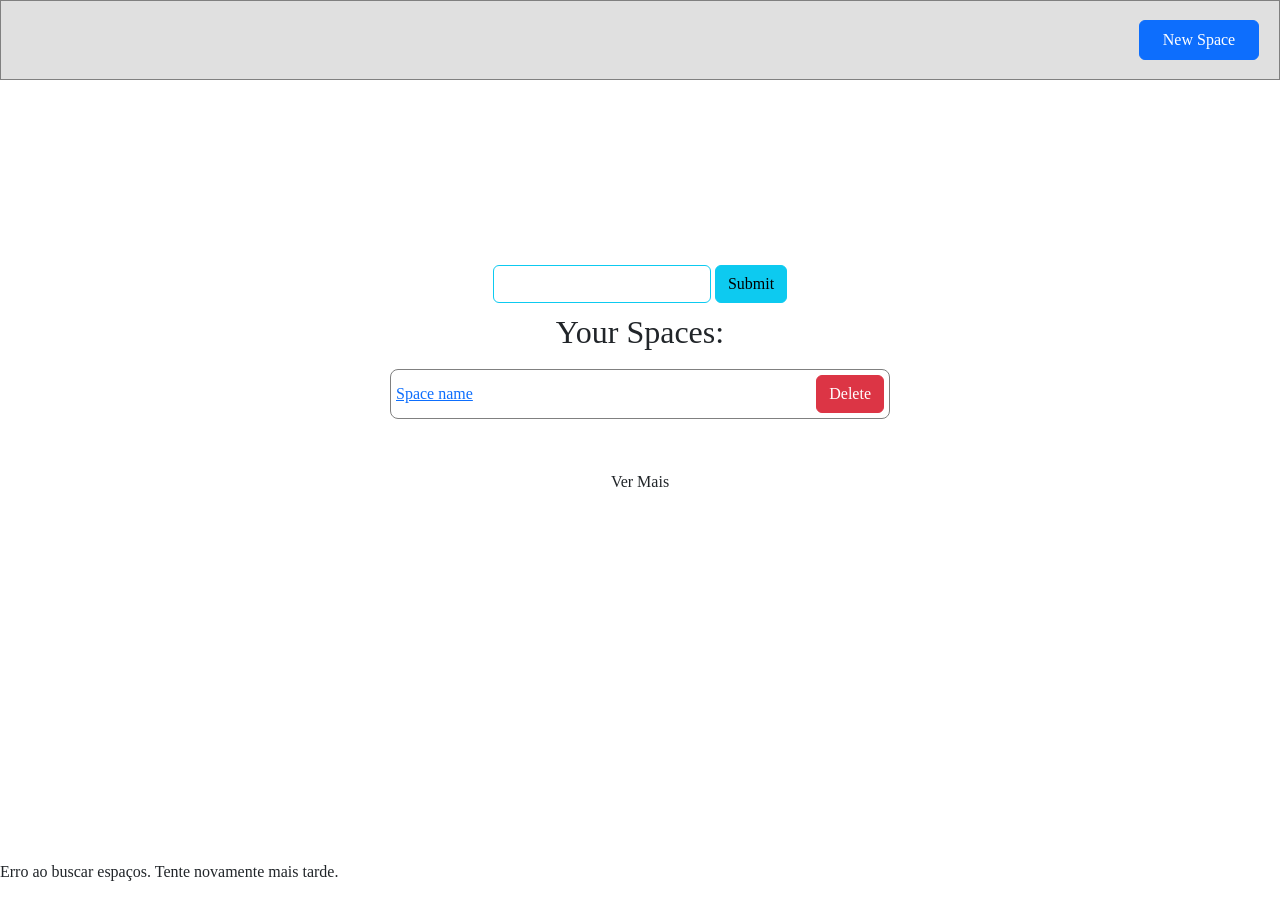
==== front-end/home.html @ 886ba60e "a" ====
<!DOCTYPE html>
<html lang="en">
<head>
    <meta charset="UTF-8">
    <meta name="viewport" content="width=device-width, initial-scale=1.0">
    <link rel="stylesheet" href="css/home.css">
    <title>Spaces</title>
    <link href="https://cdn.jsdelivr.net/npm/bootstrap@5.3.3/dist/css/bootstrap.min.css" rel="stylesheet" integrity="sha384-QWTKZyjpPEjISv5WaRU9OFeRpok6YctnYmDr5pNlyT2bRjXh0JMhjY6hW+ALEwIH" crossorigin="anonymous">
</head>
<body style="display: flex; flex-direction: column; justify-content: space-between; min-height: 100vh;">
    <header class="header">
        <button class="button btn btn-primary" type="button" data-bs-toggle="modal" data-bs-target="#NewSpace">New Space</button>
    </header>
    <main style="display: flex; flex-direction: column; justify-content: center; align-items: center; height: 100%; margin: 10px; gap: 10px">
        <div>
            <input type="text" class="btn btn-outline-info" id="searchInput">
            <input type="submit" class="btn btn-info" onclick="searchSpaces()">
        </div>
        <h2>Your Spaces:</h2>
        <div class="block">
            <a href="./space.html">
                    Space name
            </a>
            <button class="btn btn-danger">
                Delete
            </button>
        </div>
        <br>
        <button class="btn">Ver Mais</button>
    </main>
    <div></div>

    <div class="modal fade" id="NewSpace" tabindex="-1" aria-hidden="true">
      <div class="modal-dialog">
        <div class="modal-content">
          <div class="modal-header">
            <h1 class="modal-title fs-5" id="a">New Space</h1>
            <button type="button" class="btn-close" data-bs-dismiss="modal" aria-label="Close"></button>
          </div>
          <div class="modal-body">
            <form>
              <div class="mb-3">
                <label for="name" class="col-form-label">Name:</label>
                <input type="text" class="form-control" id="name">
              </div>
            </form>
          </div>
          <div class="modal-footer">
            <button type="button" class="btn btn-secondary" data-bs-dismiss="modal">Close</button>
            <button type="button" class="btn btn-primary" onclick="postSpace()">Create Space</button>
          </div>
        </div>
      </div>
    </div>
    <script>
      async function searchSpaces() {
        const search = document.getElementById("searchInput").value;
        const url = search ? `http://localhost:8080/spaces?query=${encodeURIComponent(search)}` : "http://localhost:8080/spaces";
        const token = sessionStorage.getItem("token");
    
        const header = new Headers();
        header.append("Authorization", "Bearer " + token);
    
        try {
          const response = await fetch(url, {
            method: 'GET',
            headers: header,
          });
    
          if (!response.ok) {
            throw new Error(`Erro na requisição: ${response.statusText}`);
            console.log("REQUISIÇÃO nao OK")
          } else {
            console.log("REQUISIÇÃO OK")
          }
    
          const spacesDto = await response.json();
          const spaces = spacesDto.Spaces;
          console.log("Espaços " + spaces)
    
          if (spaces.length > 0) {
            spaces.forEach(space => {
              const div = document.createElement('div');
              div.classList.add('block');
    
              const link = document.createElement('a');
              link.href = './space.html';
              link.textContent = space.name;
    
              div.appendChild(link);
    
              const button = document.createElement('button');
              button.classList.add('btn', 'btn-danger');
              button.textContent = 'Delete';
    
              button.addEventListener('click', () => {
                console.log(`Deletando espaço: ${space.name}`);
              });
    
              div.appendChild(button);
              document.body.appendChild(div);
            });
          } else {
            const message = document.createElement('p');
            message.textContent = "Nenhum espaço encontrado.";
            document.body.appendChild(message);
          }
        } catch (error) {
          console.error('Erro ao buscar espaços:', error);
          const errorMessage = document.createElement('p');
          errorMessage.textContent = 'Erro ao buscar espaços. Tente novamente mais tarde.';
          document.body.appendChild(errorMessage);
        }
      }
      async function postSpace(){

        const spaceName = document.getElementById("name").value;

        const spaceData = {
            name: spaceName,
        };
        const token = sessionStorage.getItem("token");
    
        const header = new Headers();
        header.append("Authorization", "Bearer " + token);
        header.append('Content-Type','application/json');

        try {
          const response = await fetch('http://localhost:8080/spaces', {
            method: 'POST',
            headers: header,
            body: JSON.stringify(spaceData)

          });
          if (!response.ok) {
              const errorMessage = await response.text();
              alert(errorMessage);
              return;
            }
            
            const result = await response.text();
            alert(result);
      }catch(error){
        console.log(error)
      }
      }
      window.onload = async function() {
        await searchSpaces();
      };
      </script>    
    <script src="https://cdn.jsdelivr.net/npm/bootstrap@5.3.3/dist/js/bootstrap.bundle.min.js" integrity="sha384-YvpcrYf0tY3lHB60NNkmXc5s9fDVZLESaAA55NDzOxhy9GkcIdslK1eN7N6jIeHz" crossorigin="anonymous"></script>
</body>
</html>
---- front-end/css/home.css ----
*
{
    padding: 0;
    margin: 0;
    font-family:Cambria, Cochin, Georgia, Times, 'Times New Roman', serif;
}
.header
{
    display: flex;
    flex-direction: column;
    align-items: center;
    justify-content: center;
    height: 80px;
    width: 100%;
    background-color: #e0e0e0;
    border: #808080, solid, 1px;
}
.block
{
    display: flex;
    align-items: center;
    justify-content: space-between;
    border: #808080, solid, 1px;
    height: 50px;
    width: 500px;
    font-size: medium;
    padding: 5px;
    border-radius: 8px;
}
.button
{
    display: flex;
    align-self: flex-end;
    justify-content: center;
    align-items: center;
    height: 40px;
    width: 120px;
    background-color: #c0c000;
    font-size: medium;
    font-weight: 500;
    margin-right: 20px;
}
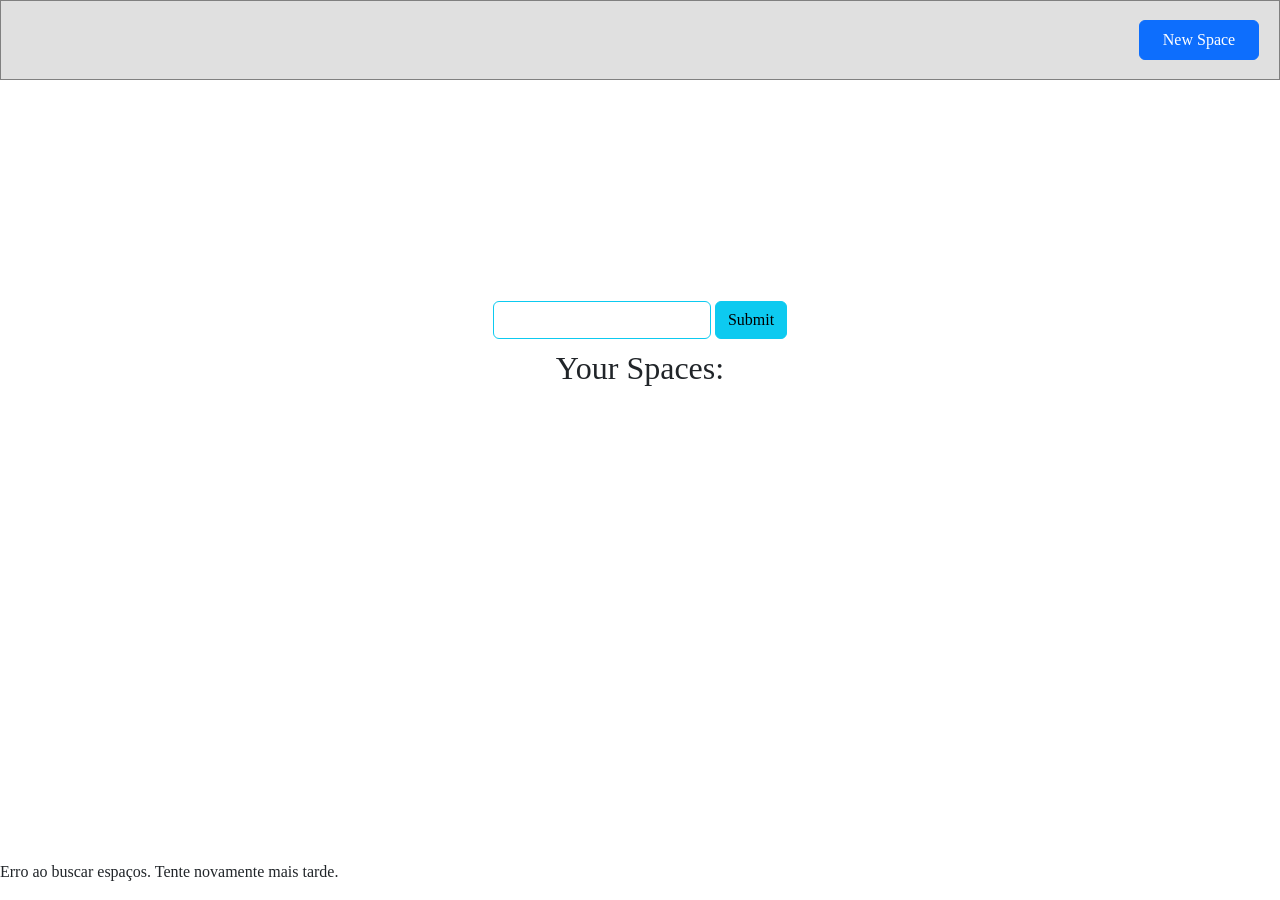
==== commit db6567c5: "a" ====
--- a/front-end/home.html
+++ b/front-end/home.html
@@ -11,43 +11,34 @@
     <header class="header">
         <button class="button btn btn-primary" type="button" data-bs-toggle="modal" data-bs-target="#NewSpace">New Space</button>
     </header>
-    <main style="display: flex; flex-direction: column; justify-content: center; align-items: center; height: 100%; margin: 10px; gap: 10px">
+    <main id="main" style="display: flex; flex-direction: column; justify-content: center; align-items: center; height: 100%; margin: 10px; gap: 10px">
         <div>
             <input type="text" class="btn btn-outline-info" id="searchInput">
             <input type="submit" class="btn btn-info" onclick="searchSpaces()">
         </div>
         <h2>Your Spaces:</h2>
-        <div class="block">
-            <a href="./space.html">
-                    Space name
-            </a>
-            <button class="btn btn-danger">
-                Delete
-            </button>
-        </div>
         <br>
-        <button class="btn">Ver Mais</button>
-    </main>
-    <div></div>
-
-    <div class="modal fade" id="NewSpace" tabindex="-1" aria-hidden="true">
-      <div class="modal-dialog">
-        <div class="modal-content">
-          <div class="modal-header">
-            <h1 class="modal-title fs-5" id="a">New Space</h1>
-            <button type="button" class="btn-close" data-bs-dismiss="modal" aria-label="Close"></button>
-          </div>
-          <div class="modal-body">
-            <form>
-              <div class="mb-3">
-                <label for="name" class="col-form-label">Name:</label>
-                <input type="text" class="form-control" id="name">
-              </div>
-            </form>
-          </div>
-          <div class="modal-footer">
-            <button type="button" class="btn btn-secondary" data-bs-dismiss="modal">Close</button>
-            <button type="button" class="btn btn-primary" onclick="postSpace()">Create Space</button>
+      </main>
+      <div></div>
+      
+      <div class="modal fade" id="NewSpace" tabindex="-1" aria-hidden="true">
+        <div class="modal-dialog">
+          <div class="modal-content">
+            <div class="modal-header">
+              <h1 class="modal-title fs-5" id="a">New Space</h1>
+              <button type="button" class="btn-close" data-bs-dismiss="modal" aria-label="Close"></button>
+            </div>
+            <div class="modal-body">
+              <form>
+                <div class="mb-3">
+                  <label for="name" class="col-form-label">Name:</label>
+                  <input type="text" class="form-control" id="name">
+                </div>
+              </form>
+            </div>
+            <div class="modal-footer">
+              <button type="button" class="btn btn-secondary" data-bs-dismiss="modal">Close</button>
+              <button type="button" class="btn btn-primary" onclick="postSpace()">Create Space</button>
           </div>
         </div>
       </div>
@@ -57,60 +48,74 @@
         const search = document.getElementById("searchInput").value;
         const url = search ? `http://localhost:8080/spaces?query=${encodeURIComponent(search)}` : "http://localhost:8080/spaces";
         const token = sessionStorage.getItem("token");
-    
+        
         const header = new Headers();
         header.append("Authorization", "Bearer " + token);
-    
+        
+        const main = document.getElementById("main")
         try {
           const response = await fetch(url, {
             method: 'GET',
             headers: header,
           });
-    
+          
           if (!response.ok) {
             throw new Error(`Erro na requisição: ${response.statusText}`);
             console.log("REQUISIÇÃO nao OK")
           } else {
             console.log("REQUISIÇÃO OK")
           }
-    
+          
           const spacesDto = await response.json();
           const spaces = spacesDto.Spaces;
           console.log("Espaços " + spaces)
-    
+          
+          const block = document.getElementById("block");
+          
           if (spaces.length > 0) {
             spaces.forEach(space => {
               const div = document.createElement('div');
               div.classList.add('block');
-    
+              
               const link = document.createElement('a');
               link.href = './space.html';
               link.textContent = space.name;
-    
+              
               div.appendChild(link);
-    
+              
               const button = document.createElement('button');
               button.classList.add('btn', 'btn-danger');
               button.textContent = 'Delete';
-    
+              
               button.addEventListener('click', () => {
                 console.log(`Deletando espaço: ${space.name}`);
               });
-    
+              
               div.appendChild(button);
-              document.body.appendChild(div);
+              main.appendChild(div)
             });
+            
+            
           } else {
             const message = document.createElement('p');
             message.textContent = "Nenhum espaço encontrado.";
             document.body.appendChild(message);
           }
+          
+          const but = document.createElement('button');
+          but.classList.add('btn', 'btn');
+          but.textContent = 'Ver Mais';
+          
+          main.appendChild(but);
+          
         } catch (error) {
           console.error('Erro ao buscar espaços:', error);
           const errorMessage = document.createElement('p');
           errorMessage.textContent = 'Erro ao buscar espaços. Tente novamente mais tarde.';
           document.body.appendChild(errorMessage);
         }
+
+
       }
       async function postSpace(){
 
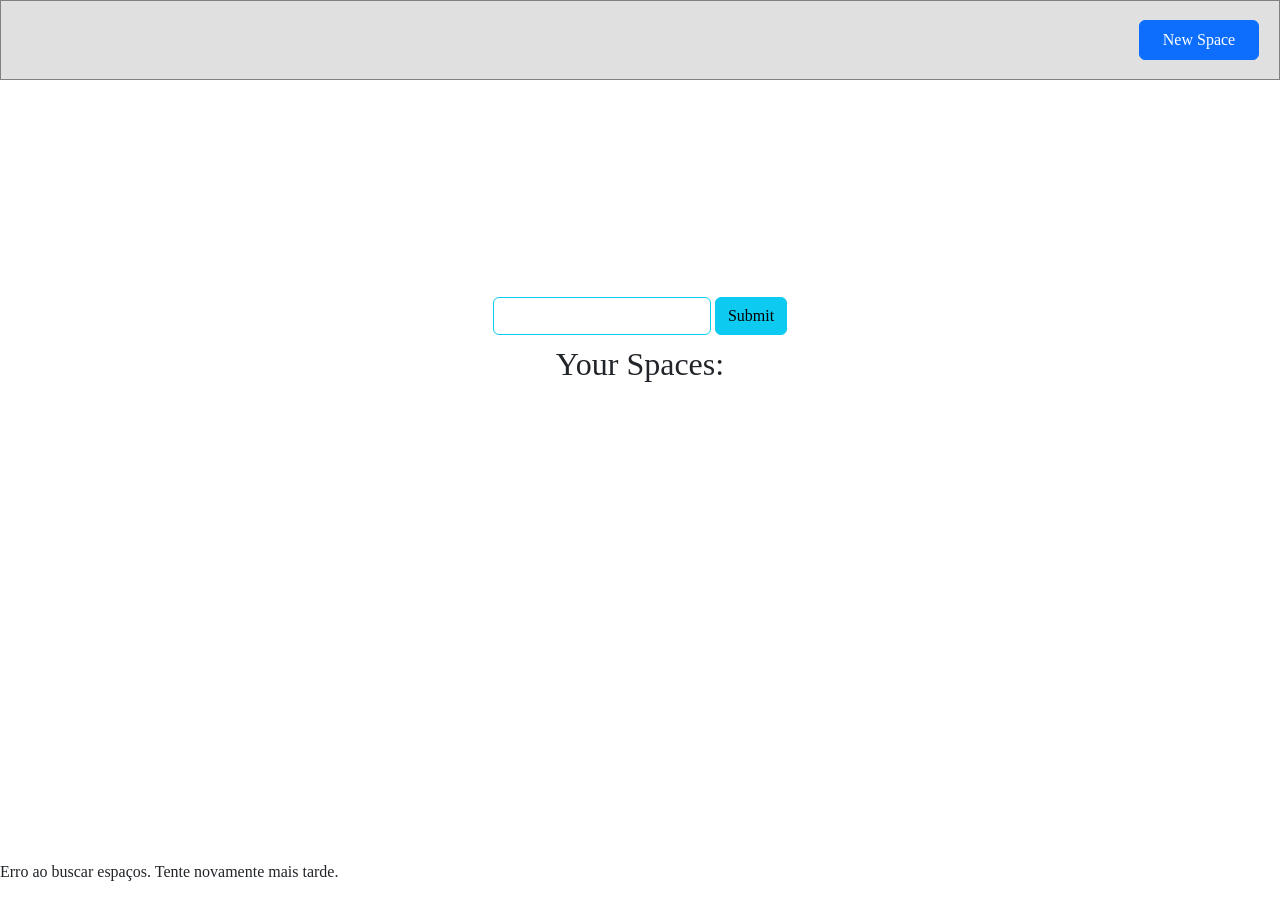
==== commit f957607b: "a" ====
--- a/front-end/home.html
+++ b/front-end/home.html
@@ -11,13 +11,15 @@
     <header class="header">
         <button class="button btn btn-primary" type="button" data-bs-toggle="modal" data-bs-target="#NewSpace">New Space</button>
     </header>
-    <main id="main" style="display: flex; flex-direction: column; justify-content: center; align-items: center; height: 100%; margin: 10px; gap: 10px">
+    <main style="display: flex; flex-direction: column; justify-content: center; align-items: center; height: 100%; margin: 10px; gap: 10px">
         <div>
             <input type="text" class="btn btn-outline-info" id="searchInput">
             <input type="submit" class="btn btn-info" onclick="searchSpaces()">
         </div>
         <h2>Your Spaces:</h2>
         <br>
+        <div id="main">
+        </div>
       </main>
       <div></div>
       
@@ -46,14 +48,17 @@
     <script>
       async function searchSpaces() {
         const search = document.getElementById("searchInput").value;
-        const url = search ? `http://localhost:8080/spaces?query=${encodeURIComponent(search)}` : "http://localhost:8080/spaces";
+        const url = search ? `http://localhost:8080/spaces?name=${search}` : "http://localhost:8080/spaces";
+        console.log('SEARCH: ', search)
+
         const token = sessionStorage.getItem("token");
-        
         const header = new Headers();
         header.append("Authorization", "Bearer " + token);
         
         const main = document.getElementById("main")
         try {
+          main.innerHTML = '';
+          
           const response = await fetch(url, {
             method: 'GET',
             headers: header,
@@ -61,10 +66,7 @@
           
           if (!response.ok) {
             throw new Error(`Erro na requisição: ${response.statusText}`);
-            console.log("REQUISIÇÃO nao OK")
-          } else {
-            console.log("REQUISIÇÃO OK")
-          }
+          } 
           
           const spacesDto = await response.json();
           const spaces = spacesDto.Spaces;
@@ -87,11 +89,19 @@
               button.classList.add('btn', 'btn-danger');
               button.textContent = 'Delete';
               
-              button.addEventListener('click', () => {
+              button.addEventListener('click', async () => {
                 console.log(`Deletando espaço: ${space.name}`);
+                const response = await fetch('http://localhost:8080/spaces/' + space.id, {
+                  method: 'DELETE',
+                  headers: header,
+                });
+                location.reload()
               });
-              
-              div.appendChild(button);
+
+              if(space.adm){
+                div.appendChild(button);
+              }
+
               main.appendChild(div)
             });
             
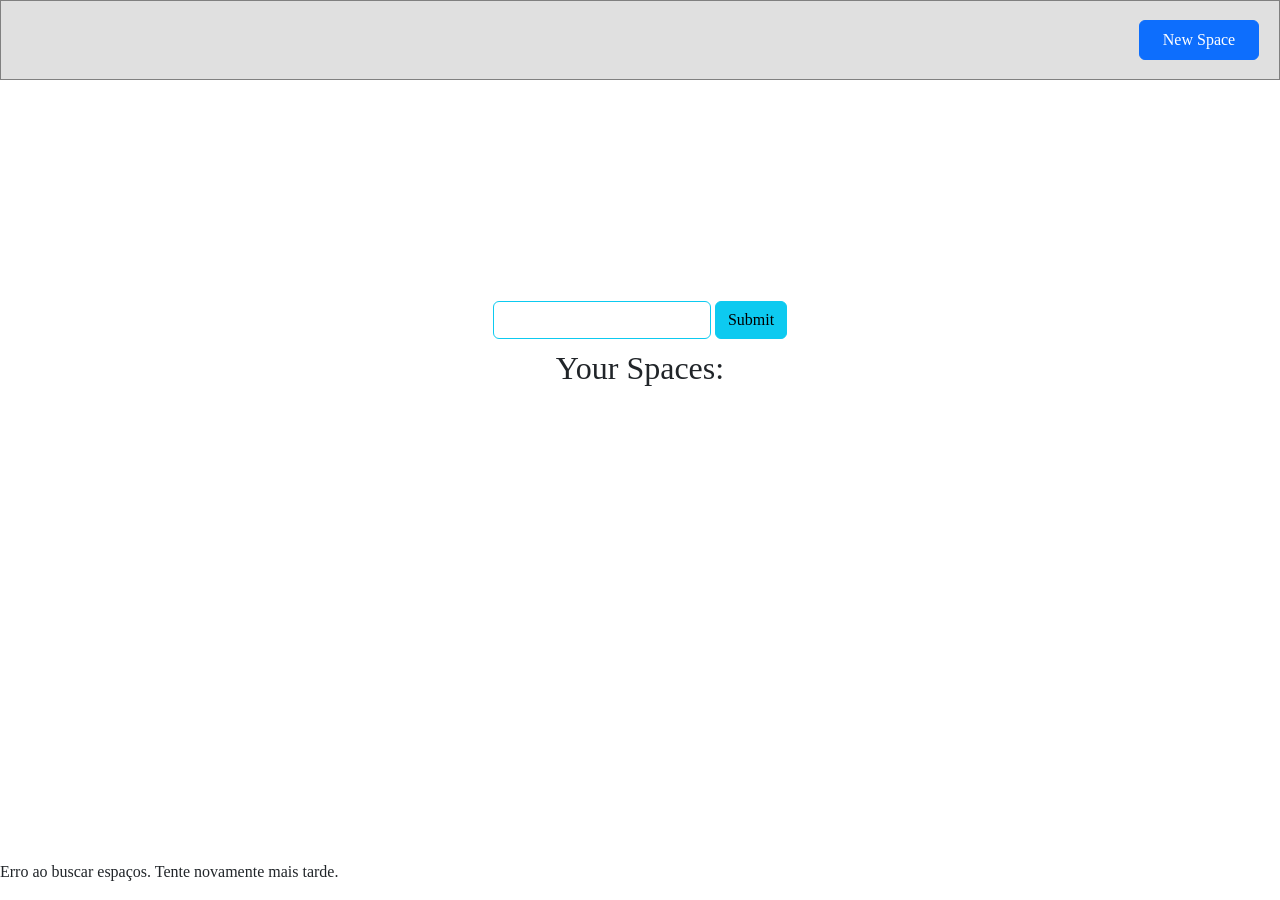
==== commit 3caca19e: "delete question e post answer adicionadas" ====
--- a/front-end/home.html
+++ b/front-end/home.html
@@ -11,15 +11,13 @@
     <header class="header">
         <button class="button btn btn-primary" type="button" data-bs-toggle="modal" data-bs-target="#NewSpace">New Space</button>
     </header>
-    <main style="display: flex; flex-direction: column; justify-content: center; align-items: center; height: 100%; margin: 10px; gap: 10px">
+    <main id="main" style="display: flex; flex-direction: column; justify-content: center; align-items: center; height: 100%; margin: 10px; gap: 10px">
         <div>
             <input type="text" class="btn btn-outline-info" id="searchInput">
             <input type="submit" class="btn btn-info" onclick="searchSpaces()">
         </div>
         <h2>Your Spaces:</h2>
         <br>
-        <div id="main">
-        </div>
       </main>
       <div></div>
       
@@ -48,17 +46,14 @@
     <script>
       async function searchSpaces() {
         const search = document.getElementById("searchInput").value;
-        const url = search ? `http://localhost:8080/spaces?name=${search}` : "http://localhost:8080/spaces";
-        console.log('SEARCH: ', search)
-
+        const url = search ? `http://localhost:8080/spaces?query=${encodeURIComponent(search)}` : "http://localhost:8080/spaces";
         const token = sessionStorage.getItem("token");
+        
         const header = new Headers();
         header.append("Authorization", "Bearer " + token);
         
         const main = document.getElementById("main")
         try {
-          main.innerHTML = '';
-          
           const response = await fetch(url, {
             method: 'GET',
             headers: header,
@@ -66,11 +61,13 @@
           
           if (!response.ok) {
             throw new Error(`Erro na requisição: ${response.statusText}`);
-          } 
+            console.log("REQUISIÇÃO nao OK")
+          } else {
+            console.log("REQUISIÇÃO OK")
+          }
           
           const spacesDto = await response.json();
           const spaces = spacesDto.Spaces;
-          console.log("Espaços " + spaces)
           
           const block = document.getElementById("block");
           
@@ -80,7 +77,7 @@
               div.classList.add('block');
               
               const link = document.createElement('a');
-              link.href = './space.html';
+              link.href = `./space.html?id=${space.id}&name=${encodeURIComponent(space.name)}`
               link.textContent = space.name;
               
               div.appendChild(link);
@@ -89,19 +86,11 @@
               button.classList.add('btn', 'btn-danger');
               button.textContent = 'Delete';
               
-              button.addEventListener('click', async () => {
+              button.addEventListener('click', () => {
                 console.log(`Deletando espaço: ${space.name}`);
-                const response = await fetch('http://localhost:8080/spaces/' + space.id, {
-                  method: 'DELETE',
-                  headers: header,
-                });
-                location.reload()
               });
-
-              if(space.adm){
-                div.appendChild(button);
-              }
-
+              
+              div.appendChild(button);
               main.appendChild(div)
             });
             
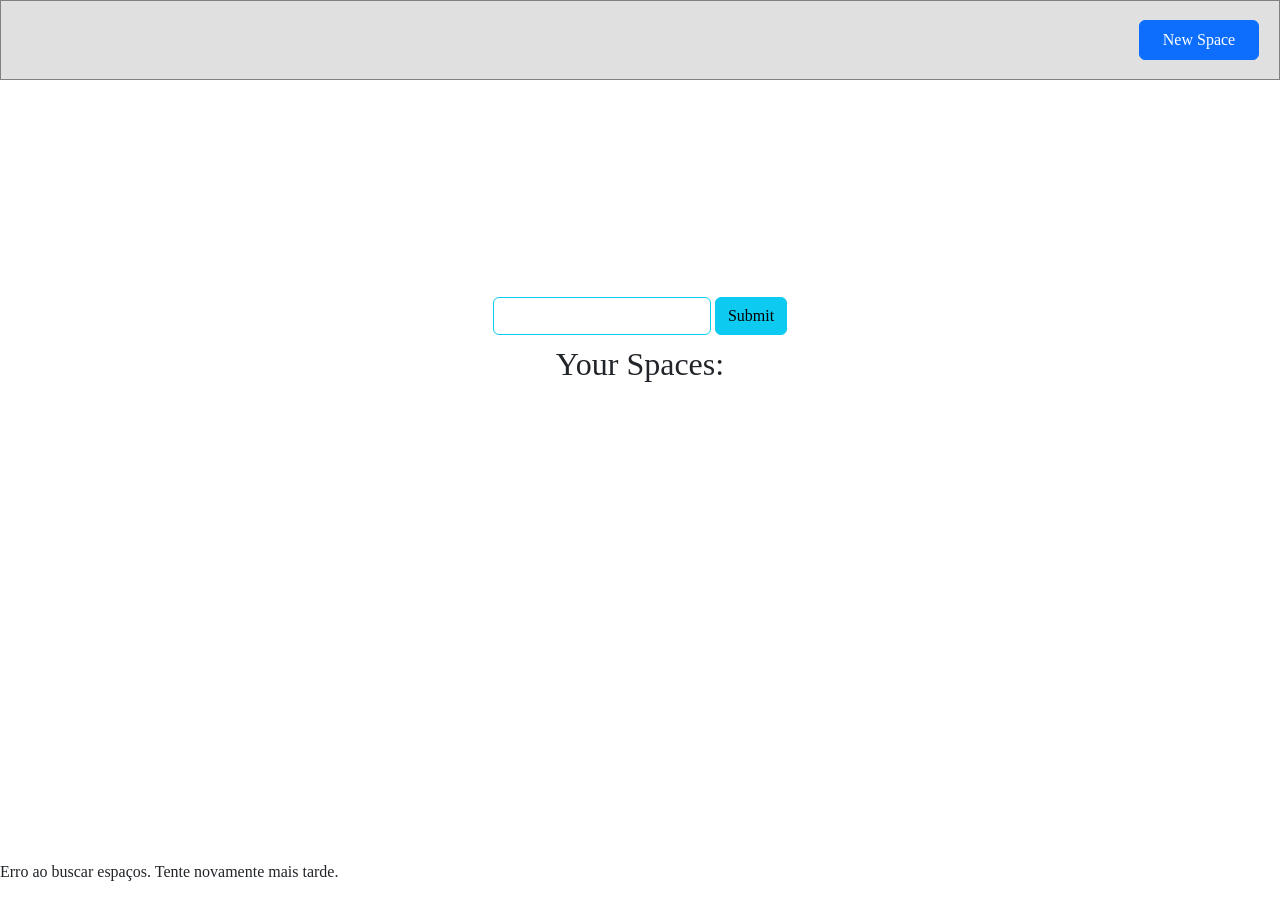
==== commit 2a5c84aa: "a" ====
--- a/front-end/home.html
+++ b/front-end/home.html
@@ -11,13 +11,15 @@
     <header class="header">
         <button class="button btn btn-primary" type="button" data-bs-toggle="modal" data-bs-target="#NewSpace">New Space</button>
     </header>
-    <main id="main" style="display: flex; flex-direction: column; justify-content: center; align-items: center; height: 100%; margin: 10px; gap: 10px">
+    <main style="display: flex; flex-direction: column; justify-content: center; align-items: center; height: 100%; margin: 10px; gap: 10px">
         <div>
             <input type="text" class="btn btn-outline-info" id="searchInput">
             <input type="submit" class="btn btn-info" onclick="searchSpaces()">
         </div>
         <h2>Your Spaces:</h2>
         <br>
+        <div id="main">
+        </div>
       </main>
       <div></div>
       
@@ -46,14 +48,17 @@
     <script>
       async function searchSpaces() {
         const search = document.getElementById("searchInput").value;
-        const url = search ? `http://localhost:8080/spaces?query=${encodeURIComponent(search)}` : "http://localhost:8080/spaces";
+        const url = search ? `http://localhost:8080/spaces?name=${search}` : "http://localhost:8080/spaces";
+        console.log('SEARCH: ', search)
+
         const token = sessionStorage.getItem("token");
-        
         const header = new Headers();
         header.append("Authorization", "Bearer " + token);
         
         const main = document.getElementById("main")
         try {
+          main.innerHTML = '';
+          
           const response = await fetch(url, {
             method: 'GET',
             headers: header,
@@ -61,10 +66,7 @@
           
           if (!response.ok) {
             throw new Error(`Erro na requisição: ${response.statusText}`);
-            console.log("REQUISIÇÃO nao OK")
-          } else {
-            console.log("REQUISIÇÃO OK")
-          }
+          } 
           
           const spacesDto = await response.json();
           const spaces = spacesDto.Spaces;
@@ -86,11 +88,19 @@
               button.classList.add('btn', 'btn-danger');
               button.textContent = 'Delete';
               
-              button.addEventListener('click', () => {
+              button.addEventListener('click', async () => {
                 console.log(`Deletando espaço: ${space.name}`);
+                const response = await fetch('http://localhost:8080/spaces/' + space.id, {
+                  method: 'DELETE',
+                  headers: header,
+                });
+                location.reload()
               });
-              
-              div.appendChild(button);
+
+              if(space.adm){
+                div.appendChild(button);
+              }
+
               main.appendChild(div)
             });
             
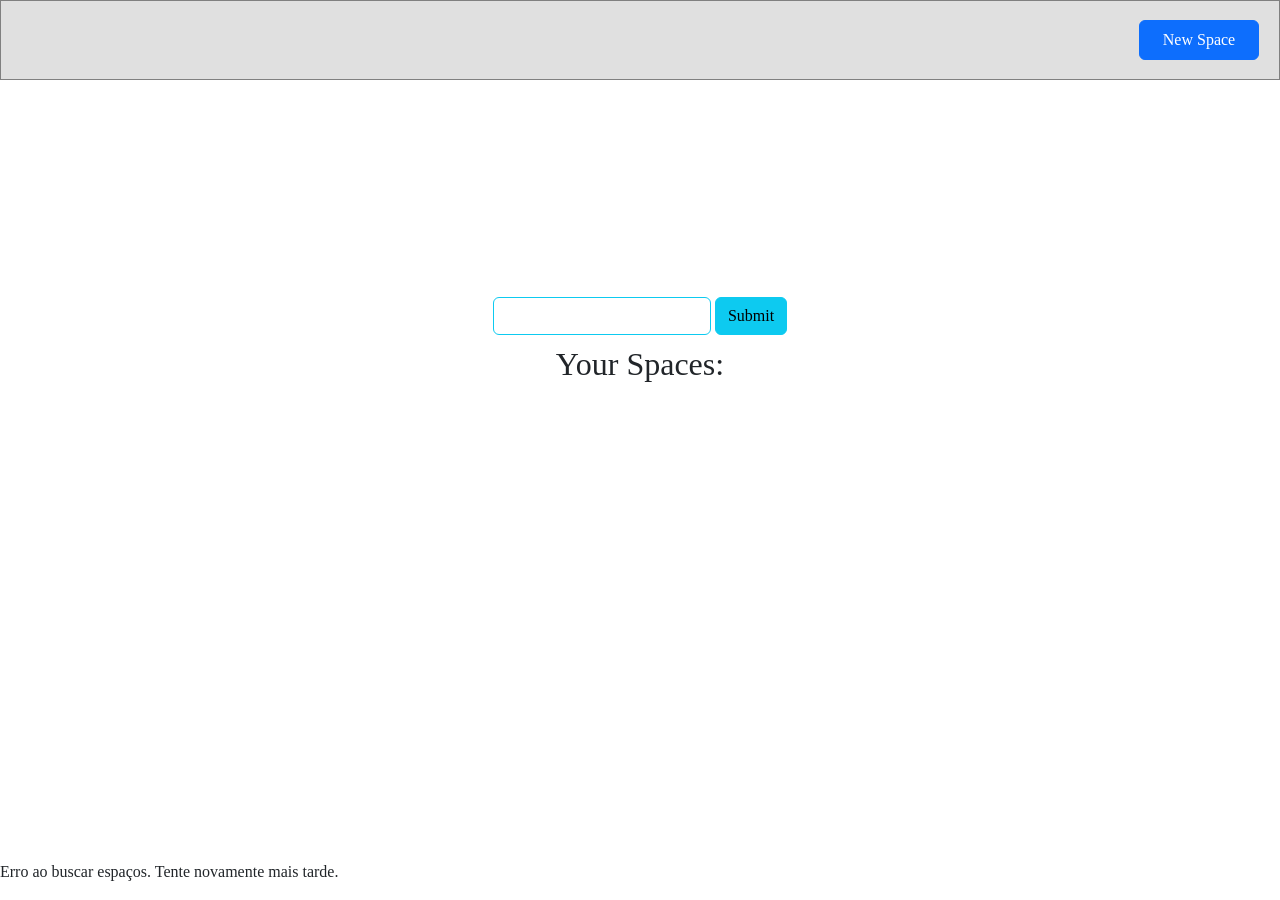
==== commit 8af78472: "vai" ====
--- a/front-end/home.html
+++ b/front-end/home.html
@@ -154,6 +154,7 @@
             
             const result = await response.text();
             alert(result);
+            location.reload()
       }catch(error){
         console.log(error)
       }
